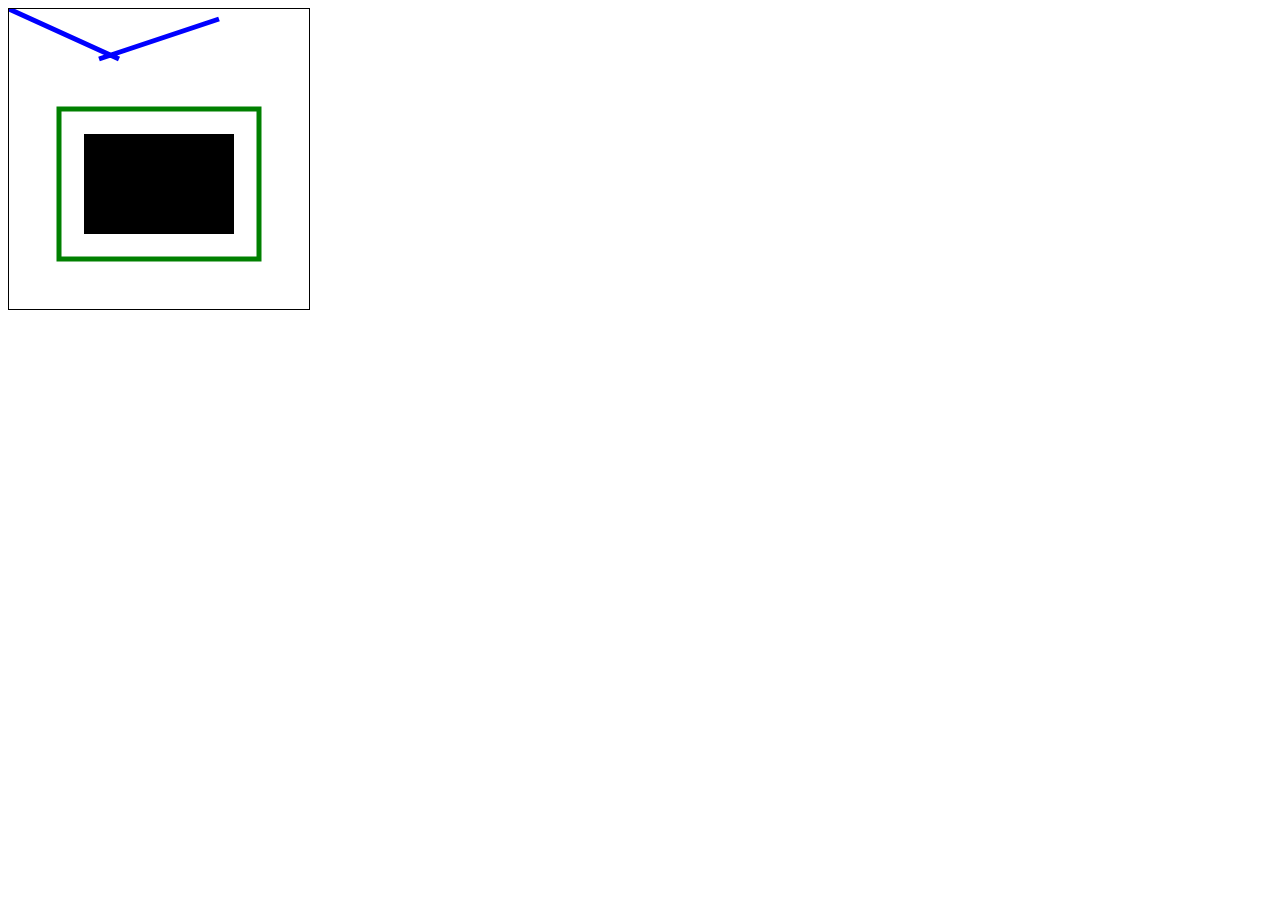
==== index.html @ fb41311c "My First Commit" ====
<!DOCTYPE html>
<html>
<head>
    <title>Lesson 2</title>
    <link rel="stylesheet" type="text/css" href="style.css">
</head>
<body>
    <canvas id="myCanvas" width="300" height="300"></canvas>

    <script type="text/javascript" src="app.js"></script>
</body>

</html>
---- style.css ----
canvas {
    border : 1px black solid
}
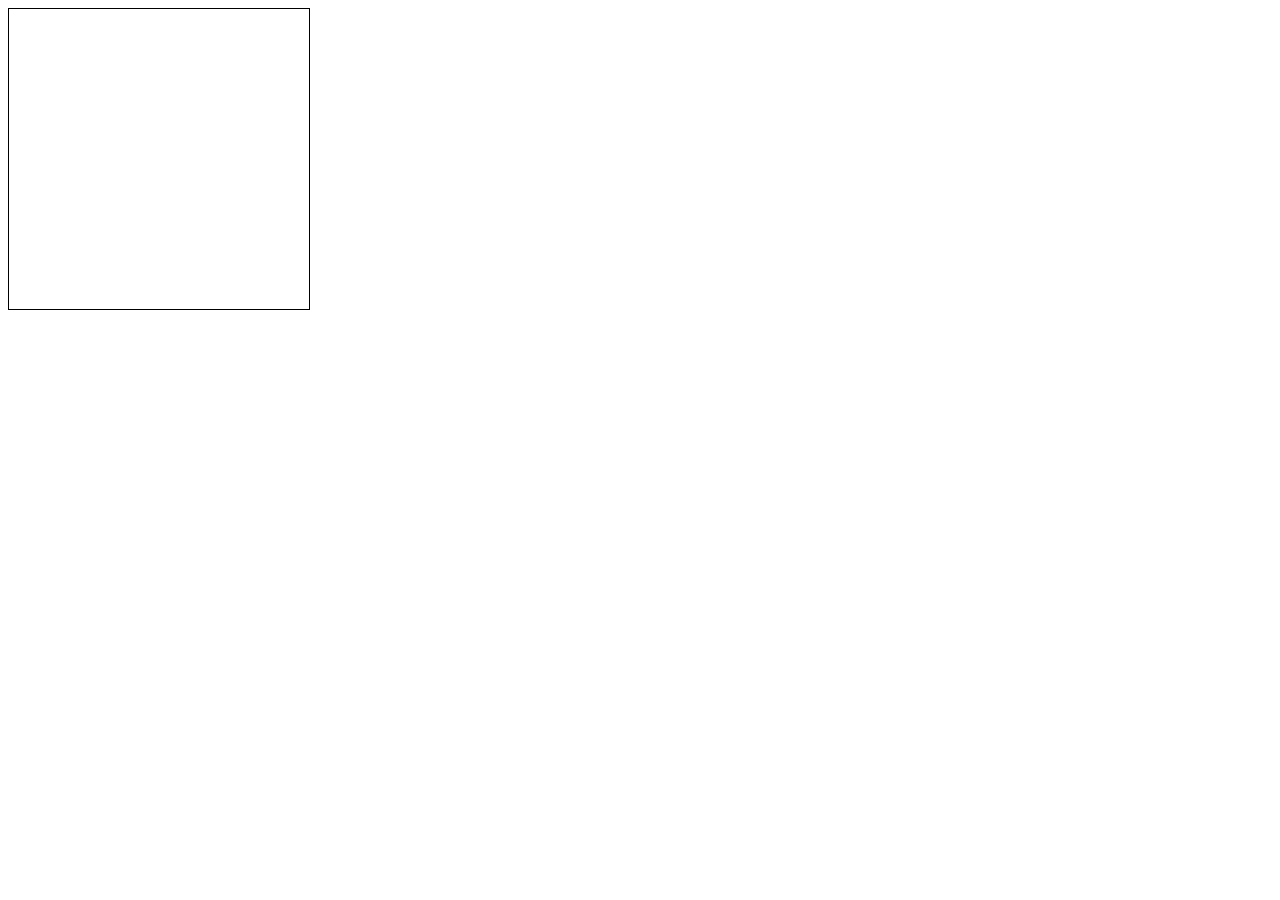
==== commit 7d70c941: "Lesson 3" ====
--- a/index.html
+++ b/index.html
@@ -1,7 +1,7 @@
 <!DOCTYPE html>
 <html>
 <head>
-    <title>Lesson 2</title>
+    <title>Lesson</title>
     <link rel="stylesheet" type="text/css" href="style.css">
 </head>
 <body>
